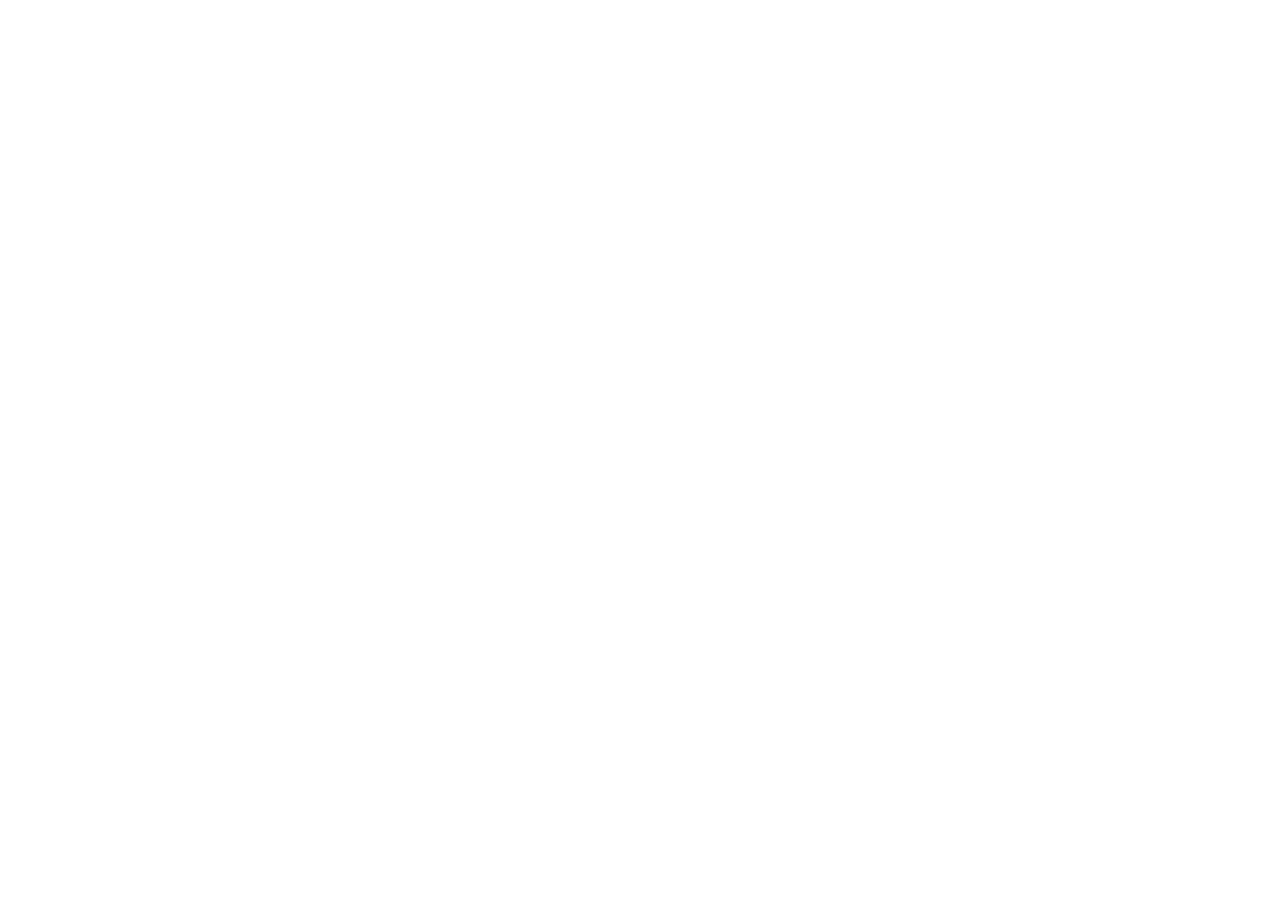
==== assets/pages/about.html @ 61d55481 "set up" ====
<!DOCTYPE html>
<html lang="en">
<head>
    <meta charset="UTF-8">
    <meta http-equiv="X-UA-Compatible" content="IE=edge">
    <meta name="viewport" content="width=device-width, initial-scale=1.0">
    <title>Taahirah's Bookstore - About Us</title>
    <link rel="stylesheet" href="../style.css">

    <link
      rel="stylesheet"
      href="https://cdnjs.cloudflare.com/ajax/libs/animate.css/4.1.1/animate.min.css"
    />

    <link
      href="https://cdn.jsdelivr.net/npm/bootstrap@5.3.0-alpha3/dist/css/bootstrap.min.css"
      rel="stylesheet"
    />
    <link
      href="https://getbootstrap.com/docs/5.3/assets/css/docs.css"
      rel="stylesheet"
    />
</head>
<body>
    

    <script src="./script/index.js"></script>
    <script src="https://cdn.jsdelivr.net/npm/bootstrap@5.3.0-alpha3/dist/js/bootstrap.bundle.min.js"></script>
</body>
</html>
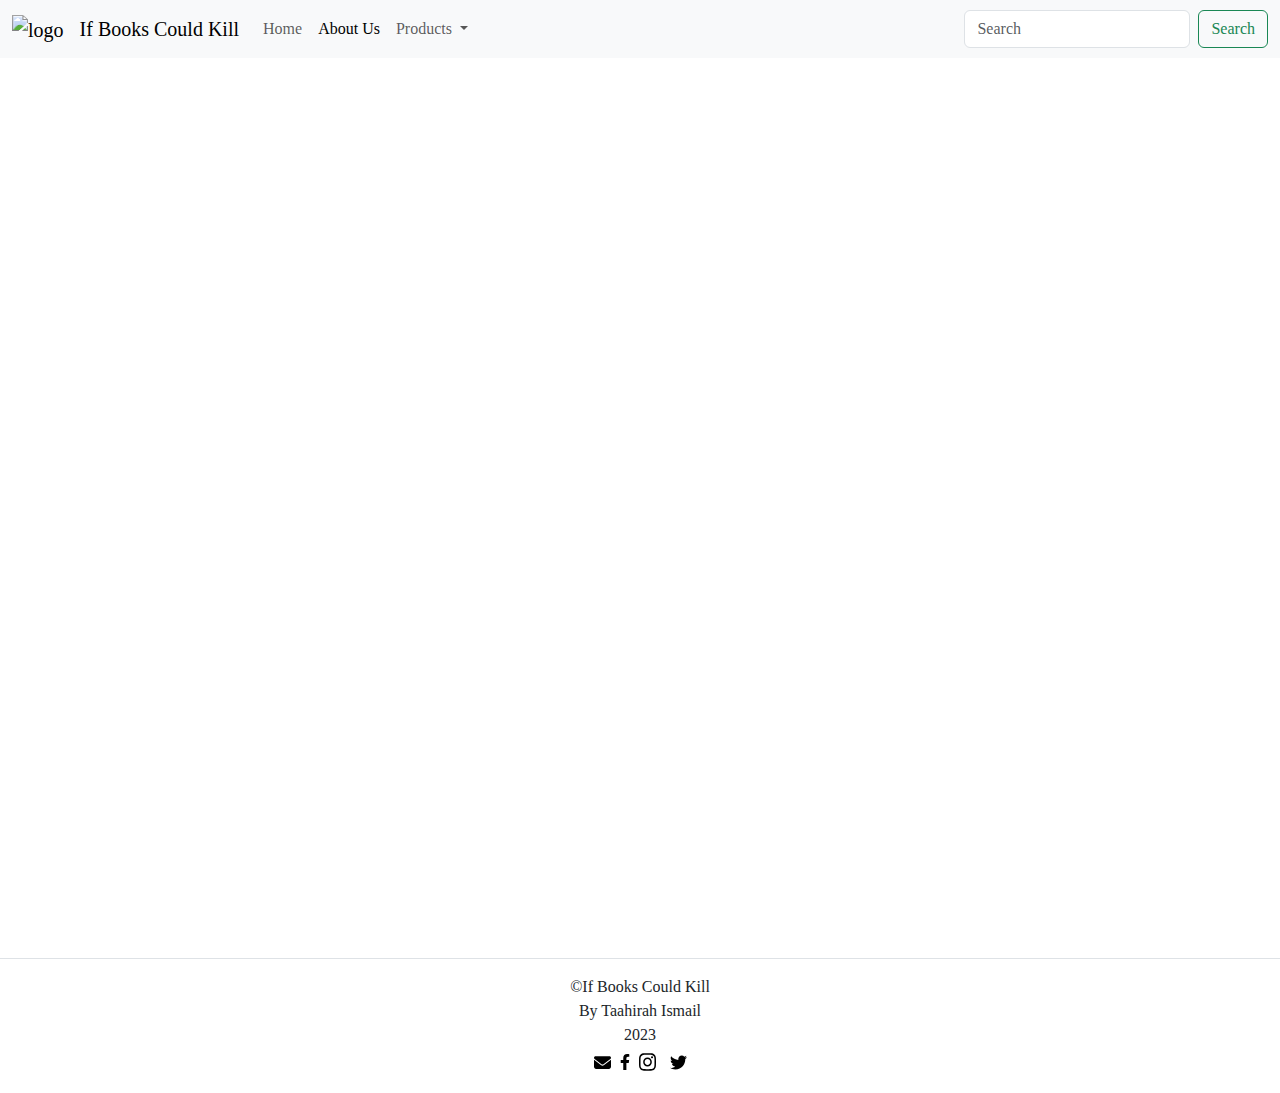
==== commit 973e88fe: "whatever" ====
--- a/assets/pages/about.html
+++ b/assets/pages/about.html
@@ -6,12 +6,12 @@
     <meta name="viewport" content="width=device-width, initial-scale=1.0">
     <title>Taahirah's Bookstore - About Us</title>
     <link rel="stylesheet" href="../style.css">
+    <link rel="shortcut icon" href="./assets/img/book-store-logo.png" type="image/x-icon">
 
     <link
       rel="stylesheet"
       href="https://cdnjs.cloudflare.com/ajax/libs/animate.css/4.1.1/animate.min.css"
     />
-
     <link
       href="https://cdn.jsdelivr.net/npm/bootstrap@5.3.0-alpha3/dist/css/bootstrap.min.css"
       rel="stylesheet"
@@ -22,9 +22,134 @@
     />
 </head>
 <body>
-    
+    <!-- Header / NavBar -->
+    <div>
+        <head>
+          <nav class="navbar navbar-expand-lg bg-body-tertiary">
+            <div class="container-fluid">
+              <a
+                class="navbar-brand"
+                href="https://www.youtube.com/watch?v=G7RgN9ijwE4"
+                target="_blank"
+              >
+                <img
+                  src="https://i.postimg.cc/DwDJHVs4/book-store-logo.png"
+                  alt="logo"
+                  class="logo"
+                />
+              </a>
+              <a class="navbar-brand" href="#">If Books Could Kill</a>
+              <button
+                class="navbar-toggler"
+                type="button"
+                data-bs-toggle="collapse"
+                data-bs-target="#navbarSupportedContent"
+                aria-controls="navbarSupportedContent"
+                aria-expanded="false"
+                aria-label="Toggle navigation"
+              >
+                <span class="navbar-toggler-icon"></span>
+              </button>
+              <div class="collapse navbar-collapse" id="navbarSupportedContent">
+                <ul class="navbar-nav me-auto mb-2 mb-lg-0">
+                  <li class="nav-item">
+                    <a class="nav-link" href="/index.html"
+                      >Home</a
+                    >
+                  </li>
+                  <li class="nav-item">
+                    <a class="nav-link active" aria-current="page" href="#"
+                      >About Us</a
+                    >
+                  </li>
+                  <li class="nav-item dropdown">
+                    <a
+                      class="nav-link dropdown-toggle"
+                      href="./products.html"
+                      role="button"
+                      data-bs-toggle="dropdown"
+                      aria-expanded="false"
+                    >
+                      Products
+                    </a>
+                    <ul class="dropdown-menu">
+                      <li>
+                        <a
+                          class="dropdown-item"
+                          href="./products.html"
+                          >New</a
+                        >
+                      </li>
+                      <li>
+                        <a
+                          class="dropdown-item"
+                          href="./products.html"
+                          >Popular</a
+                        >
+                      </li>
+                      <li>
+                        <a
+                          class="dropdown-item"
+                          href="./products.html"
+                          >Our Recommendations</a
+                        >
+                      </li>
+                      <li>
+                        <a
+                          class="dropdown-item"
+                          href="./products.html"
+                          >All Books</a
+                        >
+                      </li>
+                    </ul>
+                  </li>
+                </ul>
+                <form class="d-flex" role="search">
+                  <input
+                    class="form-control me-2"
+                    type="search"
+                    placeholder="Search"
+                    aria-label="Search"
+                  />
+                  <button class="btn btn-outline-success" type="submit">
+                    Search
+                  </button>
+                </form>
+              </div>
+            </div>
+          </nav>
+        </head>
+      </div>
+      <!-- End of Header / NavBar -->
 
-    <script src="./script/index.js"></script>
+      <!-- Main Products -->
+      <div>
+        <main>
+            <div class="bg-img d-flex align-content-center justify-content-center">
+                <div>
+
+                </div>
+            </div>
+        </main>
+      </div>
+      <!-- End of Main Products -->
+
+    <!-- Footer -->
+    <div>
+        <footer class="pt-3 pb-3 border-top text-center">
+          &copy;If Books Could Kill <br />
+          By Taahirah Ismail <br>
+          2023 <br>
+
+          <a href="#"><img src="../img/envelope-solid.svg" alt="mail" class="icons"></a>
+          <a href="#"><img src="../img/facebook-f.svg" alt="fb" class="icons-f"></a>
+          <a href="#"><img src="../img/instagram.svg" alt="insta" class="icons"></a>
+          <a href="#"><img src="../img/twitter.svg" alt="twt" class="icons"></a>
+        </footer>
+      </div>
+      <!-- End of Footer -->
+
+    <script src="./assets/script/index.js"></script>
     <script src="https://cdn.jsdelivr.net/npm/bootstrap@5.3.0-alpha3/dist/js/bootstrap.bundle.min.js"></script>
 </body>
 </html>--- a/assets/style.css
+++ b/assets/style.css
@@ -0,0 +1,37 @@
+* {
+    box-sizing: border-box;
+    margin: 0;
+    padding: 0;
+    font-family: 'Roboto Slab', serif;
+}
+
+/* fonts */
+@import url('https://fonts.googleapis.com/css2?family=Quicksand&family=Roboto+Slab:wght@300&family=Rubik&display=swap');
+
+
+/* icons and images */
+.logo {
+    width: 100px;
+}
+
+.icons {
+    width: 27px;
+    padding: 5px;
+}
+
+.icons-f {
+    width: 10px;
+}
+
+/* background image */
+main .bg-img {
+    background-image: url(./img/books-bg.jpg) !important;
+    height: 100vh;
+}
+
+.big-text {
+    font-size: 30px;
+    width: 100%;
+    background-color: bisque !important;
+    opacity: 65%;
+}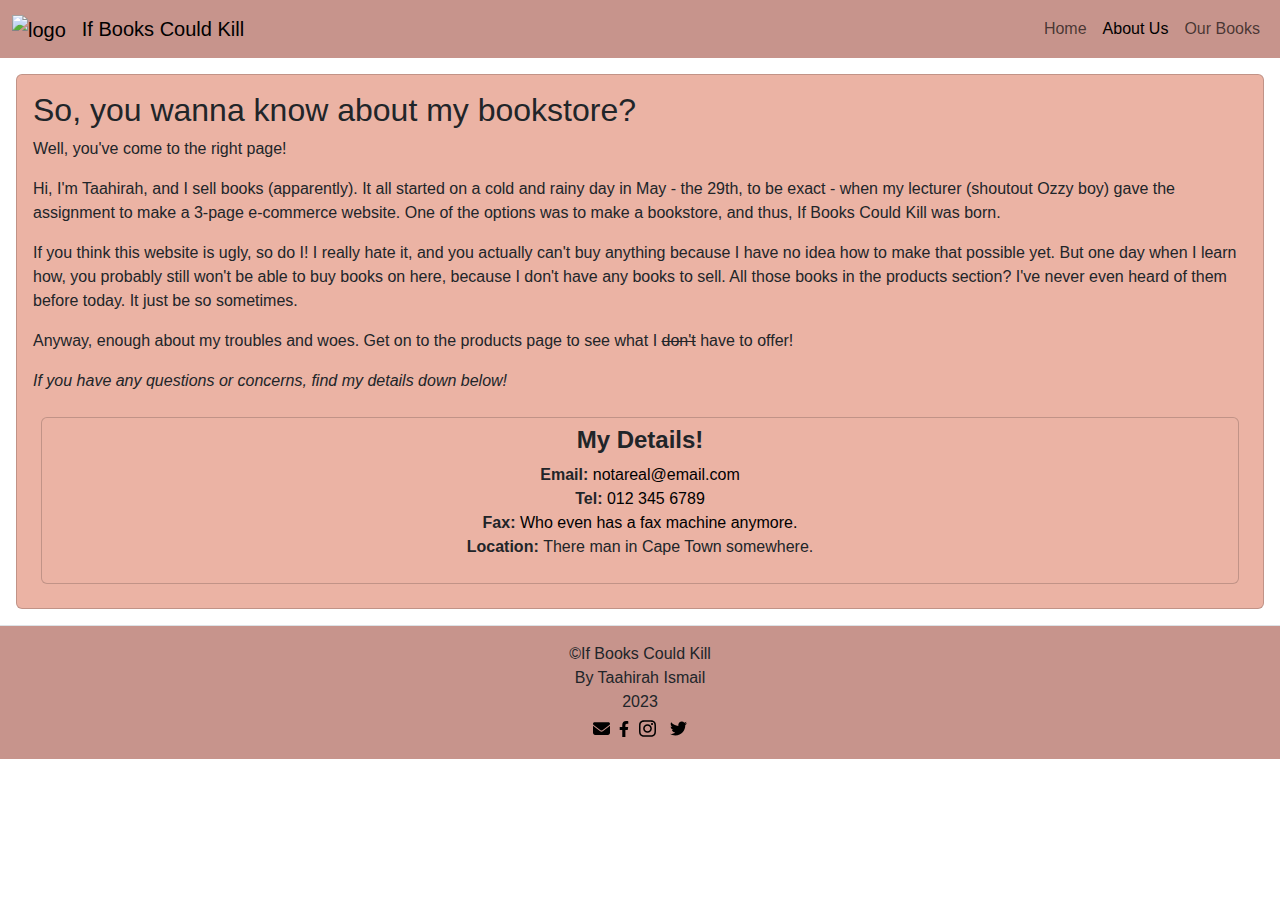
==== commit a36b6d22: "mostly done I think" ====
--- a/assets/pages/about.html
+++ b/assets/pages/about.html
@@ -1,12 +1,16 @@
 <!DOCTYPE html>
 <html lang="en">
-<head>
-    <meta charset="UTF-8">
-    <meta http-equiv="X-UA-Compatible" content="IE=edge">
-    <meta name="viewport" content="width=device-width, initial-scale=1.0">
+  <head>
+    <meta charset="UTF-8" />
+    <meta http-equiv="X-UA-Compatible" content="IE=edge" />
+    <meta name="viewport" content="width=device-width, initial-scale=1.0" />
     <title>Taahirah's Bookstore - About Us</title>
-    <link rel="stylesheet" href="../style.css">
-    <link rel="shortcut icon" href="./assets/img/book-store-logo.png" type="image/x-icon">
+    <link rel="stylesheet" href="../style.css" />
+    <link
+      rel="shortcut icon"
+      href="./assets/img/book-store-logo.png"
+      type="image/x-icon"
+    />
 
     <link
       rel="stylesheet"
@@ -20,136 +24,127 @@
       href="https://getbootstrap.com/docs/5.3/assets/css/docs.css"
       rel="stylesheet"
     />
-</head>
-<body>
+  </head>
+  <body>
     <!-- Header / NavBar -->
     <div>
-        <head>
-          <nav class="navbar navbar-expand-lg bg-body-tertiary">
-            <div class="container-fluid">
-              <a
-                class="navbar-brand"
-                href="https://www.youtube.com/watch?v=G7RgN9ijwE4"
-                target="_blank"
+      <head>
+        <nav class="navbar navbar-expand-lg nav-bg">
+          <div class="container-fluid">
+            <a
+              class="navbar-brand"
+              href="https://www.youtube.com/watch?v=G7RgN9ijwE4"
+              target="_blank"
+            >
+              <img
+                src="https://i.postimg.cc/DwDJHVs4/book-store-logo.png"
+                alt="logo"
+                class="logo"
+              />
+            </a>
+            <a class="navbar-brand" href="#">If Books Could Kill</a>
+            <button
+              class="navbar-toggler"
+              type="button"
+              data-bs-toggle="collapse"
+              data-bs-target="#navbarSupportedContent"
+              aria-controls="navbarSupportedContent"
+              aria-expanded="false"
+              aria-label="Toggle navigation"
+            >
+              <span class="navbar-toggler-icon"></span>
+            </button>
+            <div class="collapse navbar-collapse" id="navbarSupportedContent">
+              <ul class="navbar-nav ms-auto mb-2 mb-lg-0">
+                <li class="nav-item">
+                  <a class="nav-link" href="/index.html">Home</a>
+                </li>
+                <li class="nav-item">
+                  <a class="nav-link active" aria-current="page" href="#"
+                    >About Us</a
+                  >
+                </li>
+                <li class="nav-item">
+                  <a class="nav-link" href="./products.html">Our Books</a>
+                </li>
+              </ul>
+            </div>
+          </div>
+        </nav>
+      </head>
+    </div>
+    <!-- End of Header / NavBar -->
+
+    <!-- Main Products -->
+    <div>
+      <main>
+        <div class="bg-img d-flex align-content-center justify-content-center">
+          <div class="card m-3 p-3">
+            <h2>So, you wanna know about my bookstore?</h2>
+            <p>Well, you've come to the right page!</p>
+            <p>
+              Hi, I'm Taahirah, and I sell books (apparently). It all started on
+              a cold and rainy day in May - the 29th, to be exact - when my
+              lecturer (shoutout Ozzy boy) gave the assignment to make a 3-page
+              e-commerce website. One of the options was to make a bookstore,
+              and thus, If Books Could Kill was born.
+            </p>
+            <p>
+              If you think this website is ugly, so do I! I really hate it, and
+              you actually can't buy anything because I have no idea how to make
+              that possible yet. But one day when I learn how, you probably
+              still won't be able to buy books on here, because I don't have any
+              books to sell. All those books in the products section? I've never
+              even heard of them before today. It just be so sometimes.
+            </p>
+            <p>
+              Anyway, enough about my troubles and woes. Get on to the products
+              page to see what I <strike>don't</strike> have to offer!
+            </p>
+            <p>
+              <em
+                >If you have any questions or concerns, find my details down
+                below!</em
               >
-                <img
-                  src="https://i.postimg.cc/DwDJHVs4/book-store-logo.png"
-                  alt="logo"
-                  class="logo"
-                />
-              </a>
-              <a class="navbar-brand" href="#">If Books Could Kill</a>
-              <button
-                class="navbar-toggler"
-                type="button"
-                data-bs-toggle="collapse"
-                data-bs-target="#navbarSupportedContent"
-                aria-controls="navbarSupportedContent"
-                aria-expanded="false"
-                aria-label="Toggle navigation"
-              >
-                <span class="navbar-toggler-icon"></span>
-              </button>
-              <div class="collapse navbar-collapse" id="navbarSupportedContent">
-                <ul class="navbar-nav me-auto mb-2 mb-lg-0">
-                  <li class="nav-item">
-                    <a class="nav-link" href="/index.html"
-                      >Home</a
-                    >
-                  </li>
-                  <li class="nav-item">
-                    <a class="nav-link active" aria-current="page" href="#"
-                      >About Us</a
-                    >
-                  </li>
-                  <li class="nav-item dropdown">
-                    <a
-                      class="nav-link dropdown-toggle"
-                      href="./products.html"
-                      role="button"
-                      data-bs-toggle="dropdown"
-                      aria-expanded="false"
-                    >
-                      Products
-                    </a>
-                    <ul class="dropdown-menu">
-                      <li>
-                        <a
-                          class="dropdown-item"
-                          href="./products.html"
-                          >New</a
-                        >
-                      </li>
-                      <li>
-                        <a
-                          class="dropdown-item"
-                          href="./products.html"
-                          >Popular</a
-                        >
-                      </li>
-                      <li>
-                        <a
-                          class="dropdown-item"
-                          href="./products.html"
-                          >Our Recommendations</a
-                        >
-                      </li>
-                      <li>
-                        <a
-                          class="dropdown-item"
-                          href="./products.html"
-                          >All Books</a
-                        >
-                      </li>
-                    </ul>
-                  </li>
-                </ul>
-                <form class="d-flex" role="search">
-                  <input
-                    class="form-control me-2"
-                    type="search"
-                    placeholder="Search"
-                    aria-label="Search"
-                  />
-                  <button class="btn btn-outline-success" type="submit">
-                    Search
-                  </button>
-                </form>
-              </div>
+            </p>
+            <div class="card m-2 p-2 text-center">
+              <h4><strong>My Details!</strong></h4>
+              <p class="deets">
+                <strong>Email: </strong><a href="mailto:email@email.com">notareal@email.com</a>
+                <br />
+                <strong>Tel: </strong><a href="tel:+27000000000">012 345 6789</a> <br />
+                <strong>Fax: </strong><a href="#">Who even has a fax machine anymore.</a> <br>
+                <strong>Location: </strong> There man in Cape Town somewhere.
+              </p>
             </div>
-          </nav>
-        </head>
-      </div>
-      <!-- End of Header / NavBar -->
-
-      <!-- Main Products -->
-      <div>
-        <main>
-            <div class="bg-img d-flex align-content-center justify-content-center">
-                <div>
-
-                </div>
-            </div>
-        </main>
-      </div>
-      <!-- End of Main Products -->
+          </div>
+        </div>
+      </main>
+    </div>
+    <!-- End of Main Products -->
 
     <!-- Footer -->
     <div>
-        <footer class="pt-3 pb-3 border-top text-center">
-          &copy;If Books Could Kill <br />
-          By Taahirah Ismail <br>
-          2023 <br>
+      <footer class="pt-3 pb-3 border-top text-center nav-bg">
+        &copy;If Books Could Kill <br />
+        By Taahirah Ismail <br />
+        2023 <br />
 
-          <a href="#"><img src="../img/envelope-solid.svg" alt="mail" class="icons"></a>
-          <a href="#"><img src="../img/facebook-f.svg" alt="fb" class="icons-f"></a>
-          <a href="#"><img src="../img/instagram.svg" alt="insta" class="icons"></a>
-          <a href="#"><img src="../img/twitter.svg" alt="twt" class="icons"></a>
-        </footer>
-      </div>
-      <!-- End of Footer -->
+        <a href="#"
+          ><img src="../img/envelope-solid.svg" alt="mail" class="icons"
+        /></a>
+        <a href="#"
+          ><img src="../img/facebook-f.svg" alt="fb" class="icons-f"
+        /></a>
+        <a href="#"
+          ><img src="../img/instagram.svg" alt="insta" class="icons"
+        /></a>
+        <a href="#"><img src="../img/twitter.svg" alt="twt" class="icons" /></a>
+      </footer>
+    </div>
+    <!-- End of Footer -->
 
-    <script src="./assets/script/index.js"></script>
+    <script src="../script/index.js"></script>
     <script src="https://cdn.jsdelivr.net/npm/bootstrap@5.3.0-alpha3/dist/js/bootstrap.bundle.min.js"></script>
-</body>
-</html>+  </body>
+</html>
--- a/assets/style.css
+++ b/assets/style.css
@@ -2,12 +2,20 @@
     box-sizing: border-box;
     margin: 0;
     padding: 0;
-    font-family: 'Roboto Slab', serif;
+    font-family: 'Space Grotesk', sans-serif;
+}
+
+body {
+    background: #919496;
 }
 
 /* fonts */
-@import url('https://fonts.googleapis.com/css2?family=Quicksand&family=Roboto+Slab:wght@300&family=Rubik&display=swap');
+@import url('https://fonts.googleapis.com/css2?family=Space+Grotesk&display=swap');
 
+/* navbar */
+.nav-bg {
+    background-color: #c7948c !important;
+}
 
 /* icons and images */
 .logo {
@@ -24,9 +32,8 @@
 }
 
 /* background image */
-main .bg-img {
+.bg-img {
     background-image: url(./img/books-bg.jpg) !important;
-    height: 100vh;
 }
 
 .big-text {
@@ -34,4 +41,34 @@
     width: 100%;
     background-color: bisque !important;
     opacity: 65%;
+}
+
+/* about */
+.deets a {
+    color: black;
+    text-decoration: none;
+}
+
+.deets a:hover {
+    color: rgba(0, 0, 0, 0.6);
+}
+
+/* products */
+.products {
+    display: flex;
+    flex-wrap: wrap;
+    align-items: center;
+    justify-content: center;
+}
+.products-card {
+    width: 40%;
+    
+}
+
+.book-img img {
+    border-radius: 2%;
+}
+
+.card, .bg-blue {
+    background: #ebb3a4 !important;
 }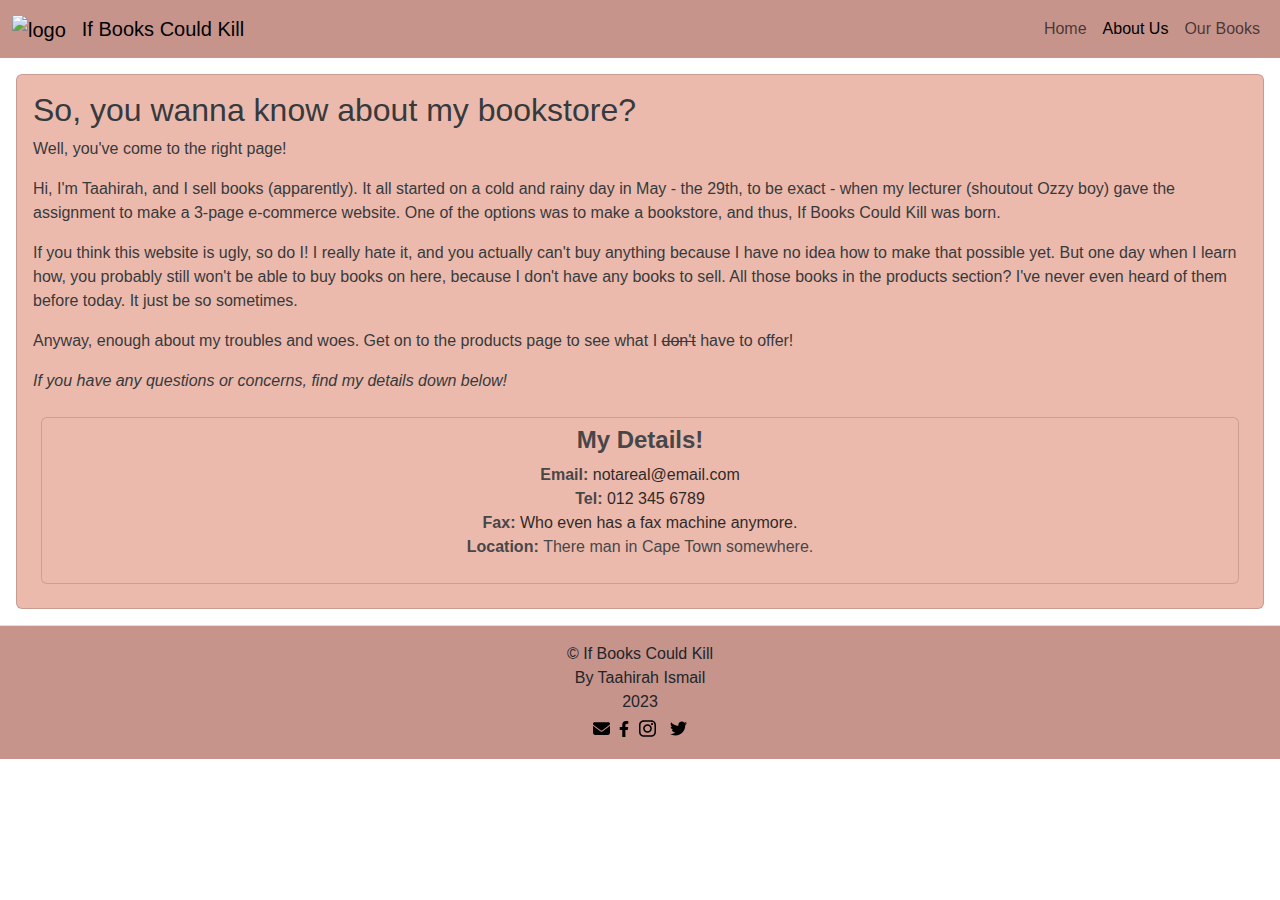
==== commit 660a176b: "finito" ====
--- a/assets/pages/about.html
+++ b/assets/pages/about.html
@@ -126,7 +126,7 @@
     <!-- Footer -->
     <div>
       <footer class="pt-3 pb-3 border-top text-center nav-bg">
-        &copy;If Books Could Kill <br />
+        &copy; If Books Could Kill <br />
         By Taahirah Ismail <br />
         2023 <br />
 
--- a/assets/style.css
+++ b/assets/style.css
@@ -39,8 +39,12 @@
 .big-text {
     font-size: 30px;
     width: 100%;
-    background-color: bisque !important;
-    opacity: 65%;
+    background-color: #ebb3a4 !important;
+    opacity: 0.9;
+}
+
+.home-btn {
+    opacity: 1;
 }
 
 /* about */
@@ -71,4 +75,15 @@
 
 .card, .bg-blue {
     background: #ebb3a4 !important;
+    opacity: 0.9;
+}
+
+@media screen and (max-width: 670px) {
+    .products {
+        flex-direction: column;
+    }
+
+    .products-card {
+        width: 100%;
+    }
 }